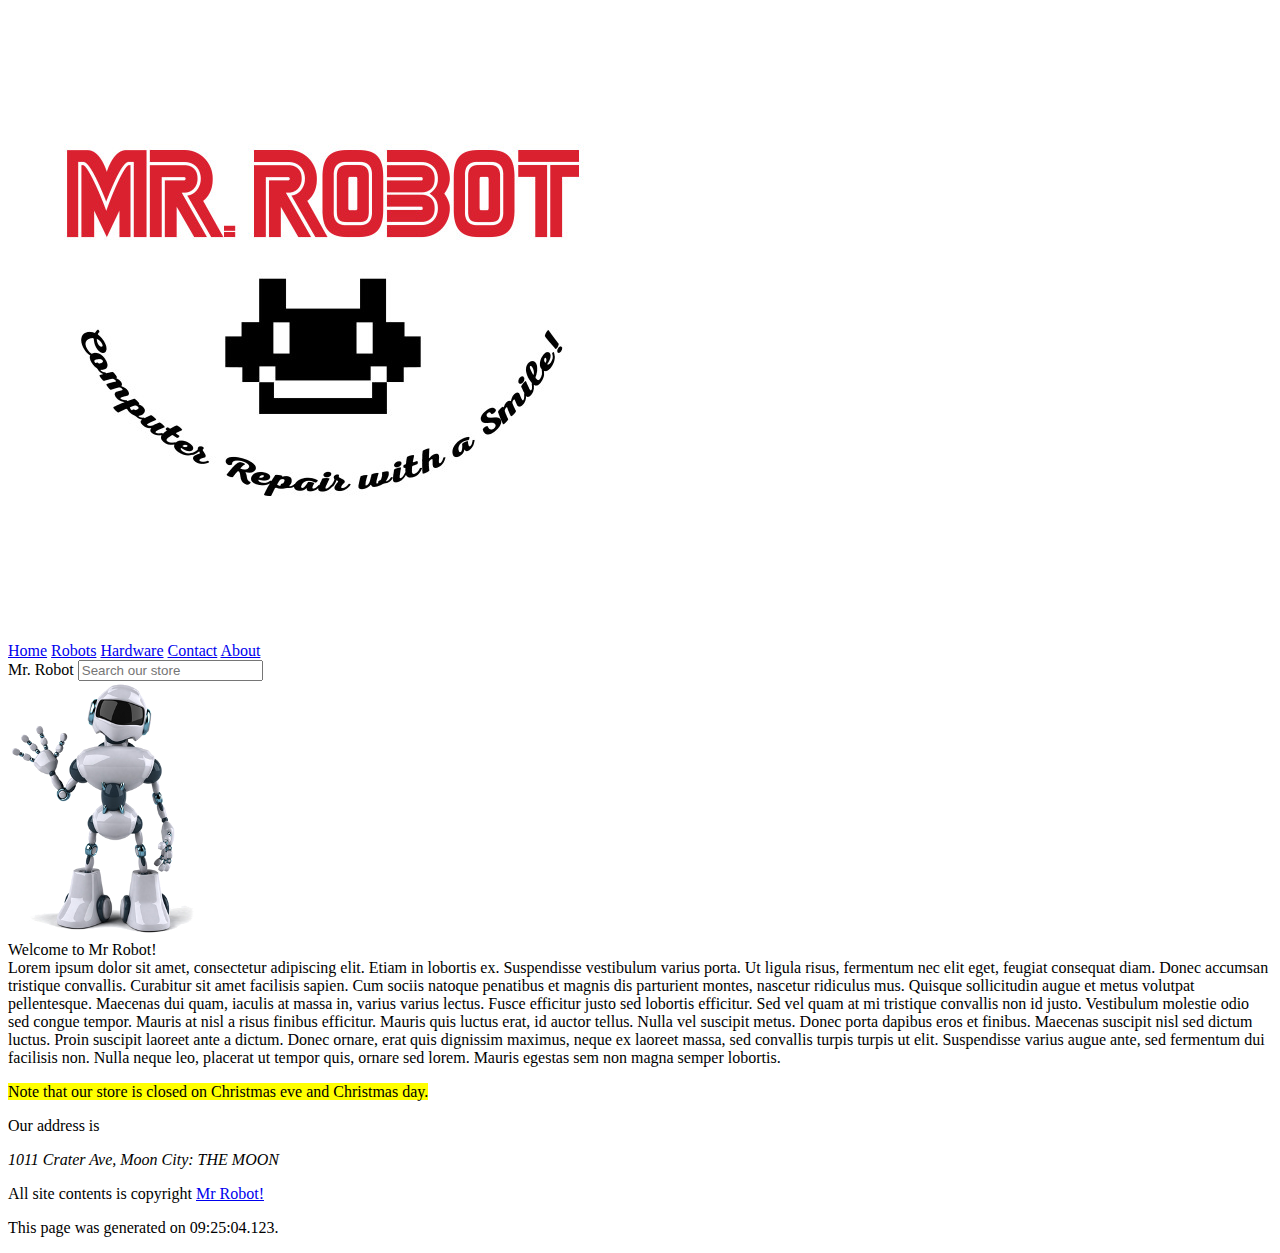
==== index.html @ 75a23a13 "add" ====
﻿<!DOCTYPE html>
<html xmlns="http://www.w3.org/1999/xhtml">
<head>
  <title>Mr Robot!</title>
  <link rel="stylesheet" href="https://cdnjs.cloudflare.com/ajax/libs/font-awesome/4.7.0/css/font-awesome.css" type="text/css" />
  <link href="https://fonts.googleapis.com/css?family=Lobster" rel="stylesheet" type="text/css">
  <link href='https://fonts.googleapis.com/css?family=Almendra SC' rel='stylesheet'>
  <link rel="stylesheet" type="text/css" href="robotstore.css">
  <script src="https://ajax.googleapis.com/ajax/libs/jquery/3.2.1/jquery.min.js"></script>
  <script src="robotstore.js"></script>
</head>
<body>
  <header>
    <a  href="index.html">
        <img class="headerlogo"  src="images/logo.jpg" />
    </a>
      <nav  class="navbar-background">

          <a class="navlink active" href="index.html">Home</a>
          <a class="navlink" href="robots.html">Robots</a>
          <a class="navlink" href="computers.html">Hardware</a>
            <a class="navlink" href="contact.html">Contact</a>
          <a class="navlink" href="about.html">About</a>
      </nav>
      <div>

          <span id="headername">Mr. Robot</span>
          <input type="search" class="searchbox" placeholder="Search our store" />
      </div>
  </header>
    <!--<div id="welcomeimage">
        <img src="images/welcome.jpg" />
    </div>-->
    <div id="coffeeofthemonth">

        <img src="images/robot_hello.png" />

    </div>
    <section >
        <header id="welcome">Welcome to Mr Robot!</header>
        <div id="welcometext">
            Lorem ipsum dolor sit amet, consectetur adipiscing elit. Etiam in lobortis ex. Suspendisse vestibulum varius porta. Ut ligula risus, fermentum nec elit eget, feugiat consequat diam. Donec accumsan tristique convallis. Curabitur sit amet facilisis sapien. Cum sociis natoque penatibus et magnis dis parturient montes, nascetur ridiculus mus. Quisque sollicitudin augue et metus volutpat pellentesque. Maecenas dui quam, iaculis at massa in, varius varius lectus.
            Fusce efficitur justo sed lobortis efficitur. Sed vel quam at mi tristique convallis non id justo. Vestibulum molestie odio sed congue tempor. Mauris at nisl a risus finibus efficitur. Mauris quis luctus erat, id auctor tellus. Nulla vel suscipit metus. Donec porta dapibus eros et finibus. Maecenas suscipit nisl sed dictum luctus. Proin suscipit laoreet ante a dictum. Donec ornare, erat quis dignissim maximus, neque ex laoreet massa, sed convallis turpis turpis ut elit. Suspendisse varius augue ante, sed fermentum dui facilisis non. Nulla neque leo, placerat ut tempor quis, ornare sed lorem. Mauris egestas sem non magna semper lobortis.
            <p><mark>Note that our store is closed on Christmas eve and Christmas day.</mark></p>
        </div>
    </section>
    <footer>
      <p>Our address is <address>1011 Crater Ave, Moon City: THE MOON</address></p>
      <p class="textcontent">All site contents is copyright <a class="mainlink" href="http://www.mrrobot.com">Mr Robot!</a></p>
      <p class="smalltext">This page was generated on <time>09:25:04.123</time>.</p>
    </footer>
</body>

</html>
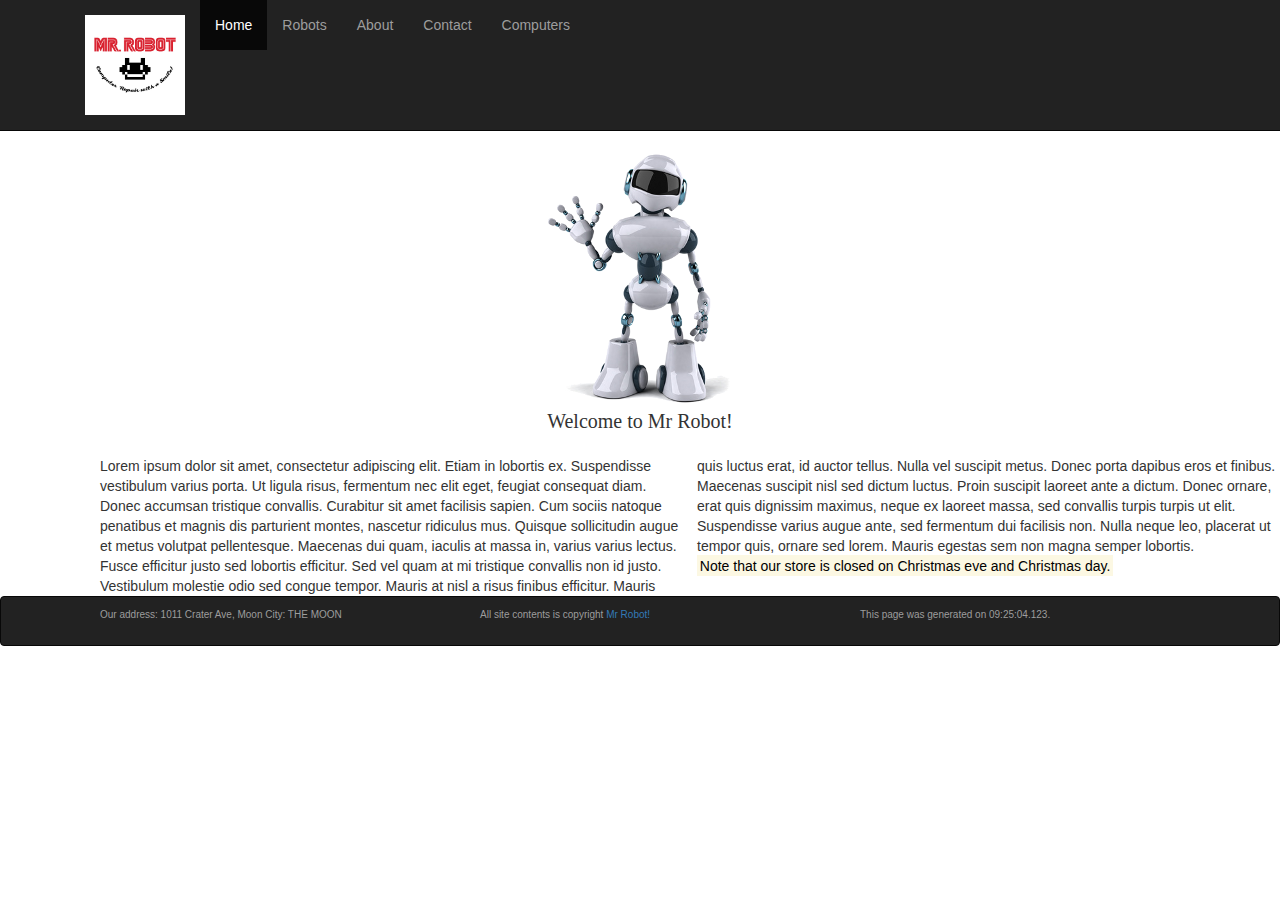
==== commit c3d572ed: "update" ====
--- a/index.html
+++ b/index.html
@@ -1,54 +1,79 @@
-﻿<!DOCTYPE html>
+
+<!DOCTYPE html>
 <html xmlns="http://www.w3.org/1999/xhtml">
+
 <head>
   <title>Mr Robot!</title>
   <link rel="stylesheet" href="https://cdnjs.cloudflare.com/ajax/libs/font-awesome/4.7.0/css/font-awesome.css" type="text/css" />
   <link href="https://fonts.googleapis.com/css?family=Lobster" rel="stylesheet" type="text/css">
+  <link href='https://fonts.googleapis.com/css?family=Frijole' rel='stylesheet'>
+  <link href='https://fonts.googleapis.com/css?family=Abril Fatface' rel='stylesheet'>
+  <link href='https://fonts.googleapis.com/css?family=Dancing Script' rel='stylesheet'>
   <link href='https://fonts.googleapis.com/css?family=Almendra SC' rel='stylesheet'>
   <link rel="stylesheet" type="text/css" href="robotstore.css">
+  <link rel="stylesheet" href="https://maxcdn.bootstrapcdn.com/bootstrap/3.3.7/css/bootstrap.min.css" integrity="sha384-BVYiiSIFeK1dGmJRAkycuHAHRg32OmUcww7on3RYdg4Va+PmSTsz/K68vbdEjh4u" crossorigin="anonymous">
   <script src="https://ajax.googleapis.com/ajax/libs/jquery/3.2.1/jquery.min.js"></script>
+  <script src="https://maxcdn.bootstrapcdn.com/bootstrap/3.3.7/js/bootstrap.min.js" integrity="sha384-Tc5IQib027qvyjSMfHjOMaLkfuWVxZxUPnCJA7l2mCWNIpG9mGCD8wGNIcPD7Txa" crossorigin="anonymous"></script>
+
   <script src="robotstore.js"></script>
 </head>
+
 <body>
   <header>
-    <a  href="index.html">
-        <img class="headerlogo"  src="images/logo.jpg" />
-    </a>
-      <nav  class="navbar-background">
+    <div class="navbar navbar-inverse navbar-static-top">
+      <div class="container">
 
-          <a class="navlink active" href="index.html">Home</a>
-          <a class="navlink" href="robots.html">Robots</a>
-          <a class="navlink" href="computers.html">Hardware</a>
-            <a class="navlink" href="contact.html">Contact</a>
-          <a class="navlink" href="about.html">About</a>
-      </nav>
-      <div>
+        <button class="navbar-toggle" data-toggle="collapse" data-target=".navHeaderCollapse">
+            <span class="icon-bar"></span>
+            <span class="icon-bar"></span>
+            <span class="icon-bar"></span>
+          </button>
+        <div class="collapse navbar-collapse navHeaderCollapse">
+          <ul class="nav navbar-nav ">
+            <li><a href="index.html"><img class="headerlogo"  src="images/logo.jpg" /></a></li>
+            <li class="active"><a href="index.html">Home</a></li>
+            <li ><a href="robots.html">Robots</a></li>
+            <li><a href="about.html">About</a></li>
+            <li><a href="contact.html">Contact</a></li>
+          <li><a href="computers.html">Computers</a></li>
+          </ul>
 
-          <span id="headername">Mr. Robot</span>
-          <input type="search" class="searchbox" placeholder="Search our store" />
+        </div>
       </div>
-  </header>
-    <!--<div id="welcomeimage">
-        <img src="images/welcome.jpg" />
-    </div>-->
-    <div id="coffeeofthemonth">
-
-        <img src="images/robot_hello.png" />
 
     </div>
-    <section >
-        <header id="welcome">Welcome to Mr Robot!</header>
-        <div id="welcometext">
-            Lorem ipsum dolor sit amet, consectetur adipiscing elit. Etiam in lobortis ex. Suspendisse vestibulum varius porta. Ut ligula risus, fermentum nec elit eget, feugiat consequat diam. Donec accumsan tristique convallis. Curabitur sit amet facilisis sapien. Cum sociis natoque penatibus et magnis dis parturient montes, nascetur ridiculus mus. Quisque sollicitudin augue et metus volutpat pellentesque. Maecenas dui quam, iaculis at massa in, varius varius lectus.
-            Fusce efficitur justo sed lobortis efficitur. Sed vel quam at mi tristique convallis non id justo. Vestibulum molestie odio sed congue tempor. Mauris at nisl a risus finibus efficitur. Mauris quis luctus erat, id auctor tellus. Nulla vel suscipit metus. Donec porta dapibus eros et finibus. Maecenas suscipit nisl sed dictum luctus. Proin suscipit laoreet ante a dictum. Donec ornare, erat quis dignissim maximus, neque ex laoreet massa, sed convallis turpis turpis ut elit. Suspendisse varius augue ante, sed fermentum dui facilisis non. Nulla neque leo, placerat ut tempor quis, ornare sed lorem. Mauris egestas sem non magna semper lobortis.
-            <p><mark>Note that our store is closed on Christmas eve and Christmas day.</mark></p>
-        </div>
-    </section>
-    <footer>
-      <p>Our address is <address>1011 Crater Ave, Moon City: THE MOON</address></p>
-      <p class="textcontent">All site contents is copyright <a class="mainlink" href="http://www.mrrobot.com">Mr Robot!</a></p>
-      <p class="smalltext">This page was generated on <time>09:25:04.123</time>.</p>
-    </footer>
+  </header>
+
+  <div id="coffeeofthemonth">
+    <center>
+      <img src="images/robot_hello.png" />
+    </center>
+  </div>
+  <section>
+    <header id="welcome">Welcome to Mr Robot!</header>
+    <div id="welcometext">
+      Lorem ipsum dolor sit amet, consectetur adipiscing elit. Etiam in lobortis ex. Suspendisse vestibulum varius porta. Ut ligula risus, fermentum nec elit eget, feugiat consequat diam. Donec accumsan tristique convallis. Curabitur sit amet facilisis sapien.
+      Cum sociis natoque penatibus et magnis dis parturient montes, nascetur ridiculus mus. Quisque sollicitudin augue et metus volutpat pellentesque. Maecenas dui quam, iaculis at massa in, varius varius lectus. Fusce efficitur justo sed lobortis efficitur.
+      Sed vel quam at mi tristique convallis non id justo. Vestibulum molestie odio sed congue tempor. Mauris at nisl a risus finibus efficitur. Mauris quis luctus erat, id auctor tellus. Nulla vel suscipit metus. Donec porta dapibus eros et finibus.
+      Maecenas suscipit nisl sed dictum luctus. Proin suscipit laoreet ante a dictum. Donec ornare, erat quis dignissim maximus, neque ex laoreet massa, sed convallis turpis turpis ut elit. Suspendisse varius augue ante, sed fermentum dui facilisis non.
+      Nulla neque leo, placerat ut tempor quis, ornare sed lorem. Mauris egestas sem non magna semper lobortis.
+      <p><mark>Note that our store is closed on Christmas eve and Christmas day.</mark></p>
+    </div>
+  </section>
+  <footer class="navbar navbar-inverse">
+    <div class="container">
+      <div class="col-md-4">
+        <p class=" navbar-text">Our address: 1011 Crater Ave, Moon City: THE MOON</p>
+      </div>
+      <div class="col-md-4">
+        <p class="textcontent navbar-text">All site contents is copyright <a class="mainlink" href="http://www.mrrobot.com">Mr Robot!</a></p>
+      </div>
+      <div class="col-md-4">
+        <p class=" smalltext navbar-text">This page was generated on <time>09:25:04.123</time>.</p>
+      </div>
+
+    </div>
+  </footer>
 </body>
 
 </html>
--- a/robotstore.css
+++ b/robotstore.css
@@ -0,0 +1,124 @@
+.home {
+  grid-area: logo;
+  text-align: center;
+}
+img.headerlogo {
+  height: 100px;
+  width: 100px;
+}
+header {
+  grid-area: header;
+}
+.aboutLayout {
+  display: grid;
+  grid-template-rows: 1fr auto 1fr;
+  grid-template-columns: 1fr 2fr 2fr;
+  grid-template-areas: "logo header header" "logo main main" "footer footer  footer";
+}
+.roboPic {
+  grid-area: roboPic;
+}
+.navbar-background {
+  position: relative;
+  list-style-type: none;
+  margin-left: 200px;
+  padding-left: 0;
+  background-color: black;
+  font-family: Almendra SC;
+  display: block;
+  text-decoration: none;
+  padding: 14px 16px;
+}
+.navbar-background a {
+  color: white;
+  text-decoration: none;
+}
+.navlink {
+  padding: 15px;
+}
+nav a:hover {
+  background-color: #b30000;
+  color: white;
+  height: 200px;
+}
+.searchbox {
+  float: right;
+  margin-top: 10px;
+}
+#headername {
+  font-family: lobster;
+  position: relative;
+  font-size: 50px;
+  color: red;
+  float: right;
+}
+.main {
+  grid-area: main;
+}
+.bg {
+  background-image: url(images/Mr.-Robot-Welcome.png);
+  background-position: right;
+  background-size: 50%;
+  background-repeat: no-repeat;
+}
+fieldset {
+  margin-left: 200px;
+  border-style: none;
+}
+legend {
+  font-size: 30px;
+  font-family: Almendra SC;
+}
+.firstfield {
+  margin-top: 50px;
+}
+#welcome {
+  text-align: center;
+  font-size: 20px;
+  font-family: Spectral;
+  padding-bottom: 20px;
+}
+#robo1 {
+  font-family: Abril Fatface;
+  font-size: 50px;
+}
+#robo2 {
+  font-family: Dancing Script;
+  font-size: 50px;
+}
+#robo3 {
+  font-family: Frijole;
+  font-size: 50px;
+}
+img#imgrobo1 {
+  width: 200px;
+  height: 200px;
+}
+#welcometext {
+  -webkit-column-count: 2;
+  /* Chrome, Safari, Opera */
+  -moz-column-count: 2;
+  /* Firefox */
+  column-count: 2;
+  margin-left: 100px;
+}
+#mrRobot {
+  width: 200px;
+  height: 200px;
+}
+footer {
+  color: white;
+  line-height: 5px;
+  font-size: 10px;
+  background-color: black;
+  width: 100%;
+  height: 50px;
+  grid-area: footer;
+}
+.myFooter {
+  display: grid;
+  grid-template-columns: repeat(3, 1fr);
+}
+ul {
+  list-style-type: none;
+}
